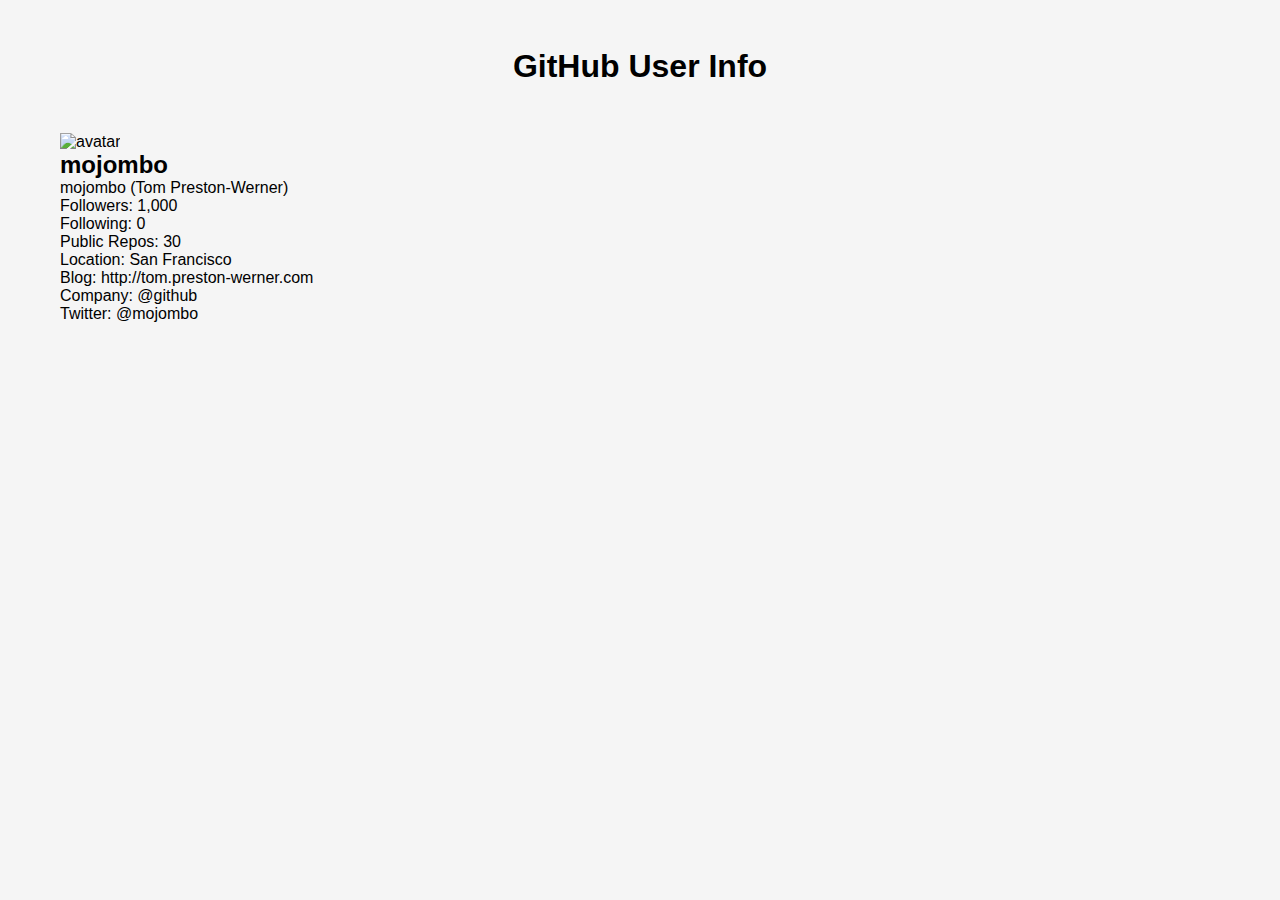
==== user.html @ 5f421867 "Render 10 github users" ====
<!DOCTYPE html>
<html lang="en">

  <head>
    <meta charset="UTF-8">
    <meta http-equiv="X-UA-Compatible" content="IE=edge">
    <meta name="viewport" content="width=device-width, initial-scale=1.0">
    <link rel="stylesheet" href="css/style.css">
    <title>User Info</title>
  </head>

  <body>

    <header>
      <h1>GitHub User Info</h1>
    </header>

    <main class="container">
      <div class="user">
        <img src="https://avatars.githubusercontent.com/u/1?v=4" alt="avatar" class="user__info">
        <div class="user-info">
          <h2>mojombo</h2>
          <p>mojombo (Tom Preston-Werner)</p>
          <p>Followers: 1,000</p>
          <p>Following: 0</p>
          <p>Public Repos: 30</p>
          <p>Location: San Francisco</p>
          <p>Blog: http://tom.preston-werner.com</p>
          <p>Company: @github</p>
          <p>Twitter: @mojombo</p>
        </div>
      </div>
    </main>

  </body>

</html>
---- css/style.css ----
* {
  margin: 0;
  padding: 0;
  box-sizing: border-box;
}

body {
  font-family: 'Roboto', sans-serif;
  background-color: #f5f5f5;
}

header {
  display: grid;
  justify-content: center;
  text-align: center;
  gap: 1rem;
  margin: 3rem;
}

#search {
  width: 20rem;
  padding: 0.5rem 1rem;
  margin-bottom: 0.5rem;
}

#search:focus {
  outline: none;
}

#search-btn {
  border: none;
  outline: none;
  width: 30;
  padding: 0.5rem 1rem;
  background-color: #4caf50;
  color: #fff;
  cursor: pointer;
}

#search-btn:hover {
  background-color: #43a047;
}

.container {
  max-width: 1200px;
  margin: 0 auto;
  padding: 0 20px;
}

.cards {
  list-style-type: none;
  display: grid;
  grid-template-columns: repeat(auto-fit, minmax(300px, 1fr));
  grid-gap: 20px;
}

.card {
  background-color: #fff;
  border-radius: 5px;
  box-shadow: 0 2px 8px rgba(0, 0, 0, 0.26);
  padding: 20px;
  text-align: center;
  display: flex;
  flex-direction: column;
  gap: 20px;
}
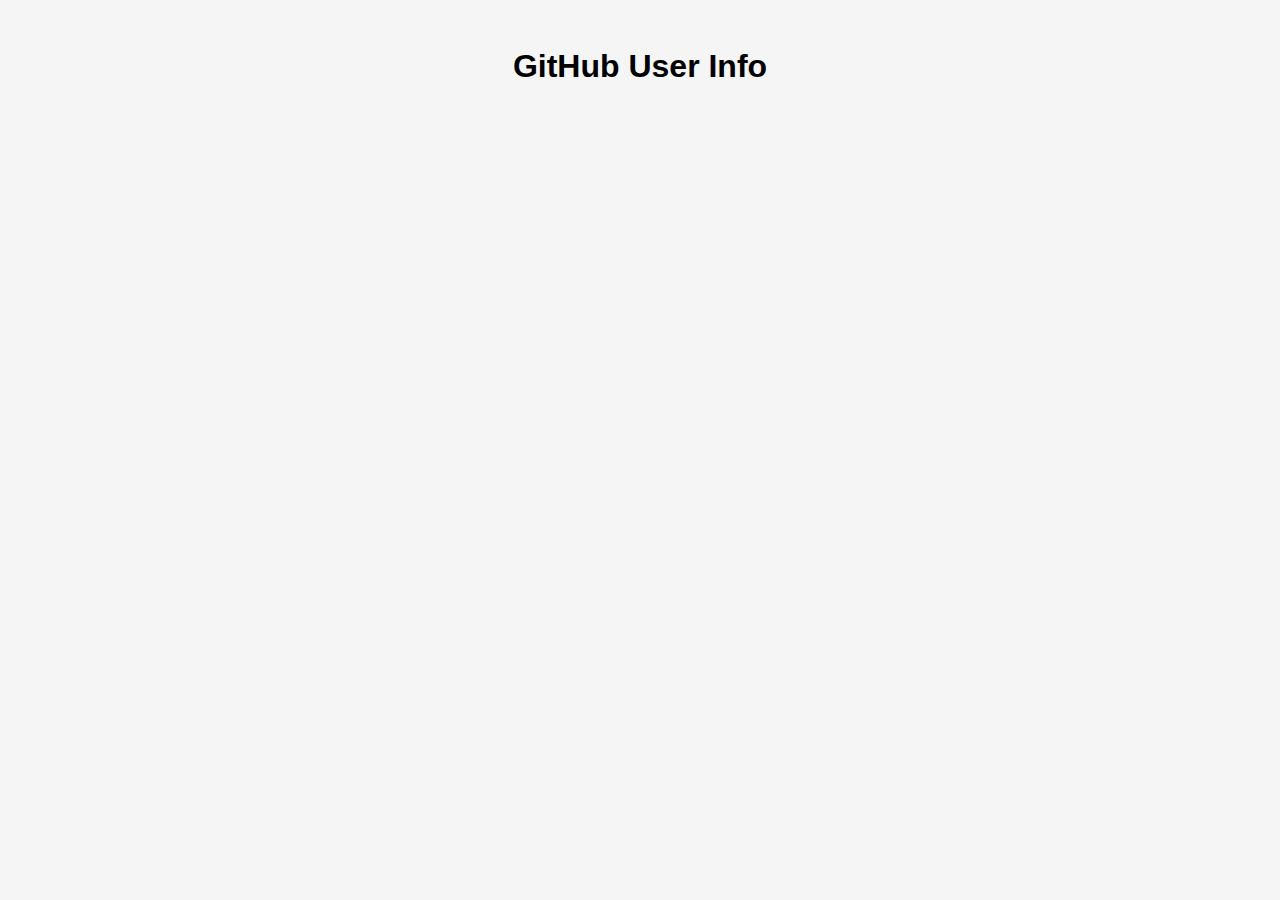
==== commit 5e8475b1: "Add user info" ====
--- a/user.html
+++ b/user.html
@@ -6,6 +6,7 @@
     <meta http-equiv="X-UA-Compatible" content="IE=edge">
     <meta name="viewport" content="width=device-width, initial-scale=1.0">
     <link rel="stylesheet" href="css/style.css">
+    <script src="js/user.js" defer></script>
     <title>User Info</title>
   </head>
 
@@ -17,18 +18,7 @@
 
     <main class="container">
       <div class="user">
-        <img src="https://avatars.githubusercontent.com/u/1?v=4" alt="avatar" class="user__info">
-        <div class="user-info">
-          <h2>mojombo</h2>
-          <p>mojombo (Tom Preston-Werner)</p>
-          <p>Followers: 1,000</p>
-          <p>Following: 0</p>
-          <p>Public Repos: 30</p>
-          <p>Location: San Francisco</p>
-          <p>Blog: http://tom.preston-werner.com</p>
-          <p>Company: @github</p>
-          <p>Twitter: @mojombo</p>
-        </div>
+
       </div>
     </main>
 
--- a/css/style.css
+++ b/css/style.css
@@ -64,3 +64,22 @@
   flex-direction: column;
   gap: 20px;
 }
+
+.user {
+  display: flex;
+  justify-content: center;
+  align-items: center;
+  flex-wrap: wrap;
+  gap: 2rem;
+}
+
+.user img {
+  width: 400px;
+  border-radius: 50%;
+}
+
+.user-info {
+  display: flex;
+  flex-direction: column;
+  gap: 0.5rem;
+}
